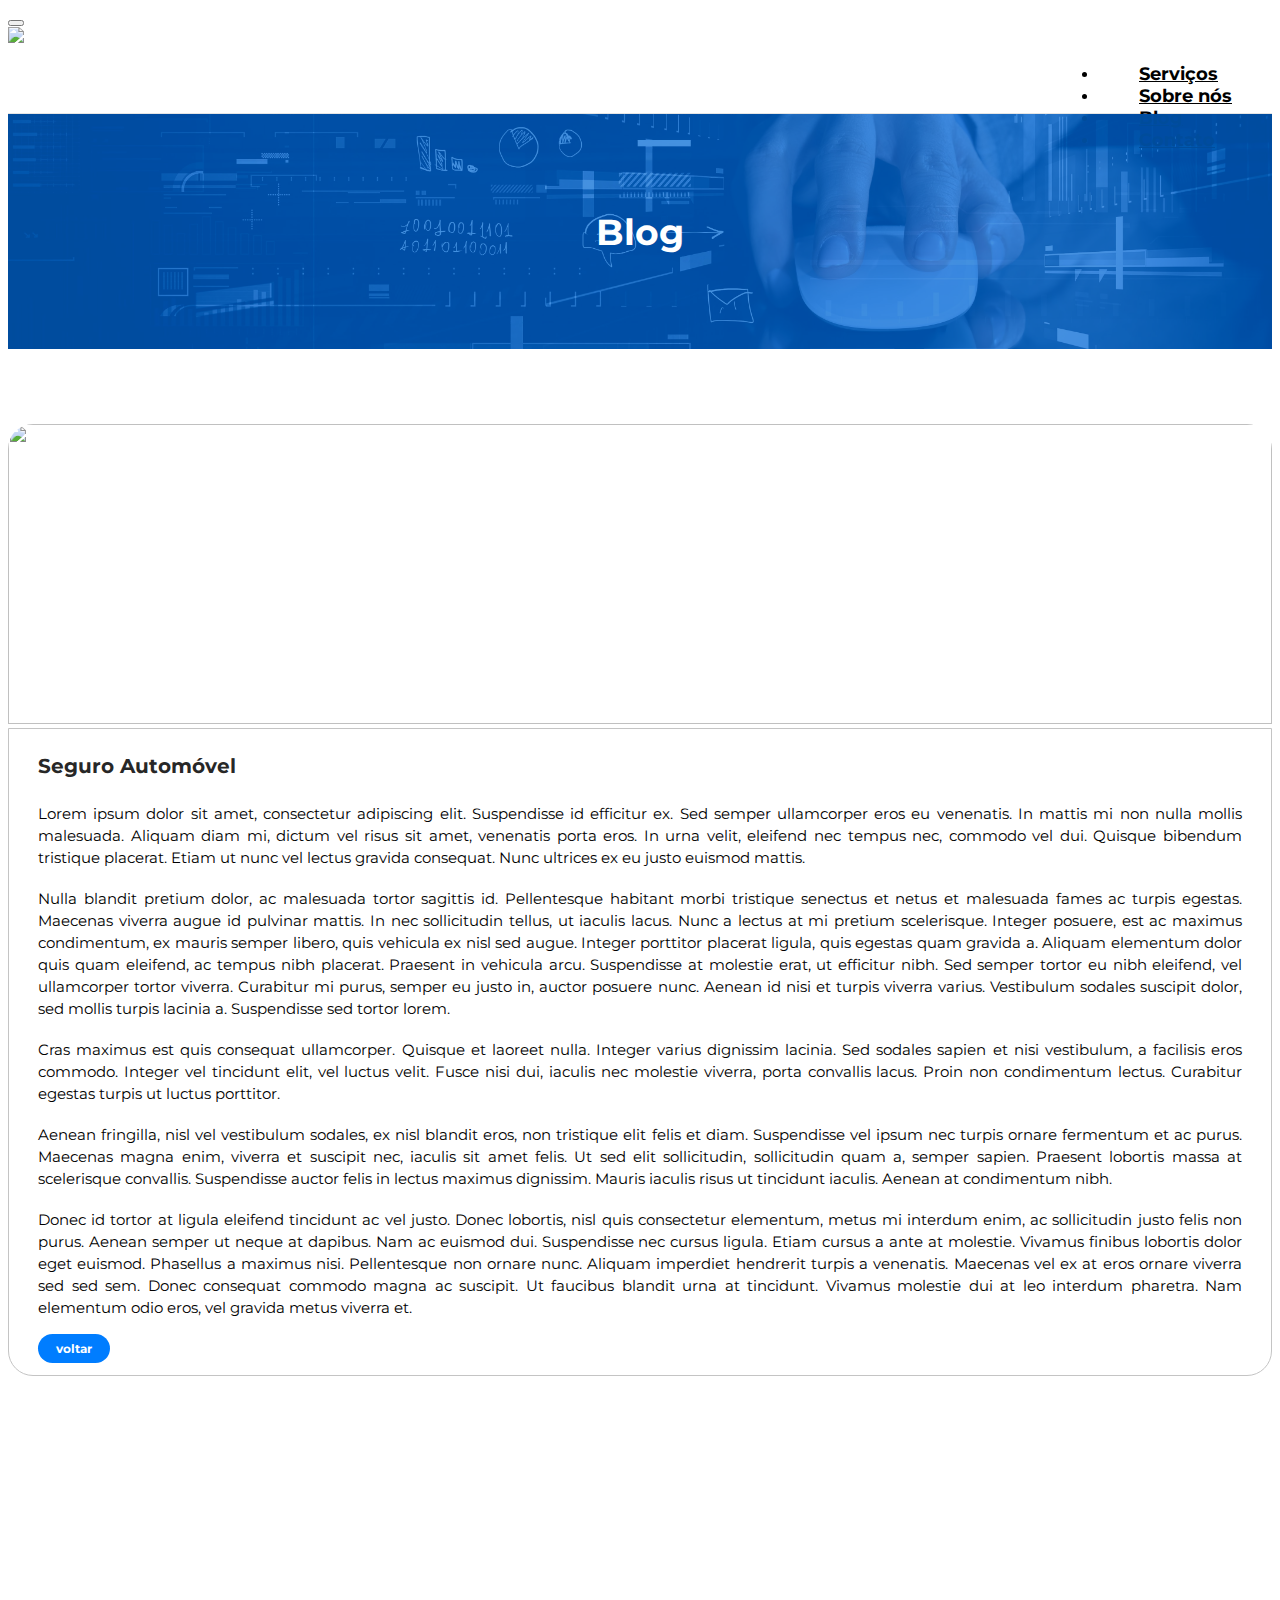
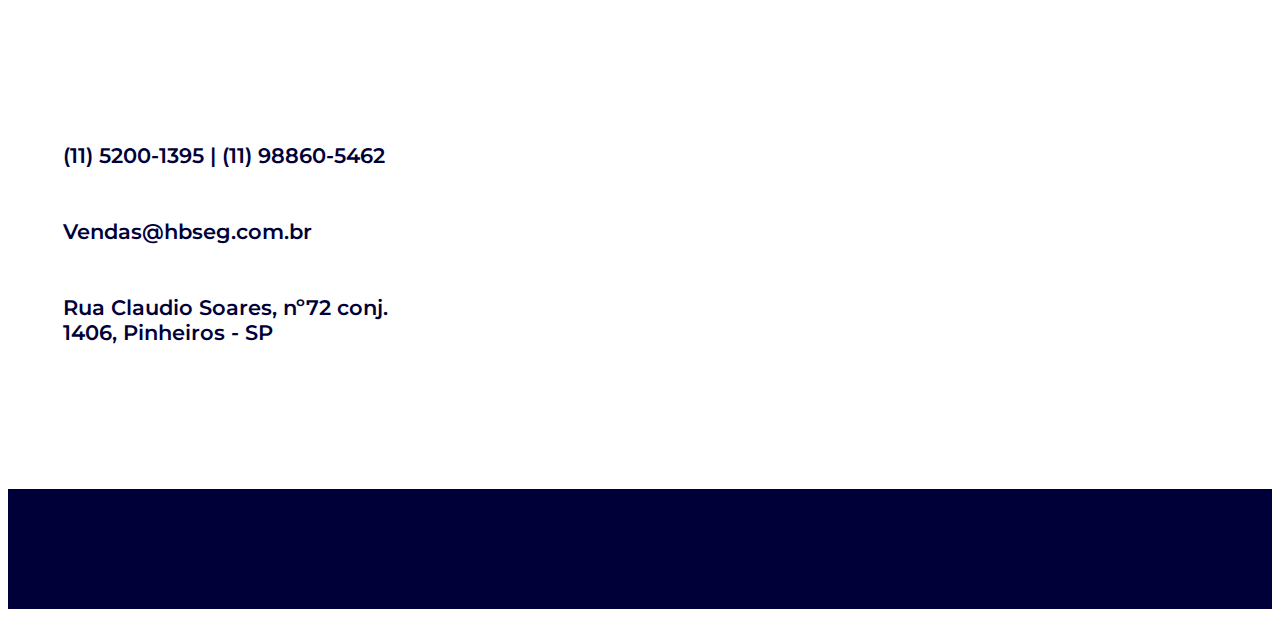
==== blog-interno.html @ 5026f5b4 "feat: paginas novas" ====
<!DOCTYPE html>
<html lang="pt-br">

<head>
    <meta charset="utf-8">
    <meta http-equiv="X-UA-Compatible" content="IE=edge">
    <meta name="viewport" content="width=device-width, initial-scale=1">
    <title>HBSeg</title>
    <link href="content/css/bootstrap.min.css" rel="stylesheet">
    <link href="content/css/style.css" rel="stylesheet">
    <link href="content/css/mobile.css" rel="stylesheet">

    <!--SLICK-->
    <link rel="stylesheet" type="text/css" href="content/slick/slick.css">
    <link rel="stylesheet" type="text/css" href="content/slick/slick-theme.css">
    <link rel="stylesheet" type="text/css" href="content/slick/slick-animation.css">
    <!--//SLICK-->

    <link href="content/dist/css/lightgallery.css" rel="stylesheet">
    <script src="https://ajax.googleapis.com/ajax/libs/jquery/1.11.2/jquery.min.js"></script>

</head>

<body>

    <header>

        <nav class="navbar navbar-default" role="navigation">
            <div class="container">
                <div class="navbar-header">
                    <button type="button" class="navbar-toggle" data-toggle="collapse" data-target=".navbar-collapse">
                    <span class="icon-bar"></span>
                    <span class="icon-bar"></span>
                    <span class="icon-bar"></span>
                </button>
                </div>
                <a class="navbar-brand" href="#">
                    <img src="content/img/logo.png" class="logo">
                </a>
                <div class="navbar-collapse collapse">
                    <ul class="nav navbar-nav">
                        <li><a href="#icon-arrow-bottom-ancora">Serviços</a></li>
                        <li><a href="#hamburguer">Sobre nós</a></li>
                        <li><a href="#bebidas">Blog</a></li>
                        <li><a href="#fotos">Contato</a></li>
                    </ul>
                </div>
            </div>
        </nav>



    </header>

    <section class="bg-blog interna">

        <div class="banner-blog">
            <h2>Blog</h2>
        </div>

        <div class="container">
           

            <div class="row">
                <div class="col-md-12">
                    <div class="row">
                        <div class="col-md-12 box-blog-img">
                            <img src="content/img/servico-01.jpg">
                        </div>
                        <div class="col-md-12 ">
                            <div class="box-blog-texto">
                                <h3>Seguro Automóvel</h3>
                                <p>Lorem ipsum dolor sit amet, consectetur adipiscing elit. Suspendisse id efficitur ex. Sed semper ullamcorper eros eu venenatis. In mattis mi non nulla mollis malesuada. Aliquam diam mi, dictum vel risus sit amet, venenatis porta eros. In urna velit, eleifend nec tempus nec, commodo vel dui. Quisque bibendum tristique placerat. Etiam ut nunc vel lectus gravida consequat. Nunc ultrices ex eu justo euismod mattis.</p>
                                <p>Nulla blandit pretium dolor, ac malesuada tortor sagittis id. Pellentesque habitant morbi tristique senectus et netus et malesuada fames ac turpis egestas. Maecenas viverra augue id pulvinar mattis. In nec sollicitudin tellus, ut iaculis lacus. Nunc a lectus at mi pretium scelerisque. Integer posuere, est ac maximus condimentum, ex mauris semper libero, quis vehicula ex nisl sed augue. Integer porttitor placerat ligula, quis egestas quam gravida a. Aliquam elementum dolor quis quam eleifend, ac tempus nibh placerat. Praesent in vehicula arcu. Suspendisse at molestie erat, ut efficitur nibh. Sed semper tortor eu nibh eleifend, vel ullamcorper tortor viverra. Curabitur mi purus, semper eu justo in, auctor posuere nunc. Aenean id nisi et turpis viverra varius. Vestibulum sodales suscipit dolor, sed mollis turpis lacinia a. Suspendisse sed tortor lorem.</p> 
                                <p>Cras maximus est quis consequat ullamcorper. Quisque et laoreet nulla. Integer varius dignissim lacinia. Sed sodales sapien et nisi vestibulum, a facilisis eros commodo. Integer vel tincidunt elit, vel luctus velit. Fusce nisi dui, iaculis nec molestie viverra, porta convallis lacus. Proin non condimentum lectus. Curabitur egestas turpis ut luctus porttitor.</p>
                                <p>Aenean fringilla, nisl vel vestibulum sodales, ex nisl blandit eros, non tristique elit felis et diam. Suspendisse vel ipsum nec turpis ornare fermentum et ac purus. Maecenas magna enim, viverra et suscipit nec, iaculis sit amet felis. Ut sed elit sollicitudin, sollicitudin quam a, semper sapien. Praesent lobortis massa at scelerisque convallis. Suspendisse auctor felis in lectus maximus dignissim. Mauris iaculis risus ut tincidunt iaculis. Aenean at condimentum nibh.</p>
                                <p>Donec id tortor at ligula eleifend tincidunt ac vel justo. Donec lobortis, nisl quis consectetur elementum, metus mi interdum enim, ac sollicitudin justo felis non purus. Aenean semper ut neque at dapibus. Nam ac euismod dui. Suspendisse nec cursus ligula. Etiam cursus a ante at molestie. Vivamus finibus lobortis dolor eget euismod. Phasellus a maximus nisi. Pellentesque non ornare nunc. Aliquam imperdiet hendrerit turpis a venenatis. Maecenas vel ex at eros ornare viverra sed sed sem. Donec consequat commodo magna ac suscipit. Ut faucibus blandit urna at tincidunt. Vivamus molestie dui at leo interdum pharetra. Nam elementum odio eros, vel gravida metus viverra et.</p>
                                <a href="">voltar</a>
                            </div>
                        </div>
                    </div>
                </div>
               
            </div>

          

            



        </div>

 
    </section>

 

    <footer>
        <ul class="container">
            <li>
                <i class="icon-telefone"></i> (11) 5200-1395 | (11) 98860-5462
            </li>
            <li>
                <i class="icon-email"></i> Vendas@hbseg.com.br
            </li>
            <li>
                <i class="icon-localizacao"></i> Rua Claudio Soares, nº72 conj.<br>1406, Pinheiros - SP
            </li>
        </ul>
    </footer>




    <script src="https://ajax.googleapis.com/ajax/libs/jquery/1.12.4/jquery.min.js"></script>
    <script src="content/js/bootstrap.min.js"></script>

    <!--Slick script-->
    <script src="https://code.jquery.com/jquery-2.2.0.min.js" type="text/javascript"></script>
    <script src="content/slick/slick.js" type="text/javascript" charset="utf-8"></script>
    <script type="text/javascript" src="content/slick/slick-animation.js"></script>
    <!--/Slick script-->

    <script type="text/javascript">
        $(document).ready(function() {
            $('#lightgallery').lightGallery();
        });
    </script>

    <script src="https://cdn.jsdelivr.net/picturefill/2.3.1/picturefill.min.js"></script>
    <script src="content/dist/js/lightgallery-all.min.js"></script>
    <script src="content/dist/lib/jquery.mousewheel.min.js"></script>

    <script src="content/js/padrao.js" type="text/javascript" charset="utf-8"></script>

</body>

</html>
---- content/css/style.css ----
@import url('https://fonts.googleapis.com/css2?family=Montserrat:ital,wght@0,100;0,200;0,300;0,400;0,500;0,600;0,700;0,800;0,900;1,100;1,200;1,300;1,400;1,500;1,600;1,700;1,800;1,900&display=swap');
body {
    font-family: 'Montserrat', sans-serif;
}

.sem-espaco {
    padding: 0;
    margin: 0
}

.navbar {
    margin-bottom: 0;
}

.navbar-default {
    border: none;
    left: 0;
    right: 0;
    background: transparent;
    z-index: 3;
    border-bottom: 1px solid #E5E5E5;
    height: 105px;
}

.navbar-default .navbar-nav>li>a {
    color: black;
    font-size: 18px;
    font-weight: 700;
    padding: 42px 40px;
}

.navbar-nav {
    padding: 0;
    float: right;
}

.navbar-default .navbar-nav>li>a:focus,
.navbar-default .navbar-nav>li>a:hover {
    color: #007DFF;
}

.navbar-brand {
    padding: 0;
}

.navbar-toggle {
    z-index: 3;
}


/***/

.bg-banner-principal {}

.bg-banner-principal img {
    width: 100%;
    margin: 0 auto;
    display: block;
    padding: 30px 0 40px 0px;
}

.banner-principal-texto {
    height: 464px;
    display: flex;
    align-items: center;
}

.bg-banner-principal h1 {
    font-family: 'Montserrat';
    font-style: normal;
    font-weight: 700;
    font-size: 38.8018px;
    line-height: 131.9%;
    text-align: left;
    text-transform: uppercase;
    color: #000000;
}

.bg-banner-principal h1 span {
    color: #007DFF;
    font-size: 24px;
}


/***/

.bg-tipo-servicos {
    background-color: #007DFF;
    padding: 34px 0 10px 0;
    margin-bottom: 50px;
}

.bg-tipo-servicos h2 {
    font-family: 'Montserrat';
    font-style: normal;
    font-weight: 700;
    font-size: 20px;
    line-height: 24px;
    color: #FFFFFF;
    text-align: center;
    margin: 0 0 35px 0;
}

.box-tipo-servicos {
    width: 100%;
    display: block;
    background: #FFFFFF;
    border-radius: 5px;
    font-family: 'Montserrat';
    font-style: normal;
    font-weight: 600;
    font-size: 15.2px;
    line-height: 19px;
    text-align: center;
    color: #000000;
    text-decoration: none !important;
    padding: 4px 0;
    margin-bottom: 30px;
    transition: 0.2s;
}

.box-tipo-servicos:hover {
    background: #3598ff;
    color: #FFFFFF;
}


/***/

.bg-servicos {
    padding: 0 0 80px 0;
}

.bg-servicos h2 {
    font-family: 'Montserrat';
    font-style: normal;
    font-weight: 700;
    font-size: 36px;
    line-height: 44px;
    text-align: center;
    color: #272727;
    text-align: center;
}

.bg-servicos p {
    font-family: 'Montserrat';
    font-style: normal;
    font-weight: 400;
    font-size: 16px;
    line-height: 20px;
    text-align: center;
    color: #000000;
    margin-bottom: 50px;
}

.box-servicos-img {
    margin: 0 0 40px 0;
    padding: 0;
}

.box-servicos-texto {
    border: 1px solid #C4C4C4;
    border-radius: 0px 24.2616px 24.2616px 0px;
    margin: 0 0 40px 0;
    padding: 30px 50px;
    height: 329px;
}

.box-servicos-texto h3 {
    font-family: 'Montserrat';
    font-style: normal;
    font-weight: 700;
    font-size: 36px;
    line-height: 44px;
    color: #272727;
    margin: 0 0 15px 0;
}

.box-servicos-texto p {
    font-family: 'Montserrat';
    font-style: normal;
    font-weight: 400;
    font-size: 18px;
    line-height: 22px;
    color: #000000;
    text-align: left;
}

.box-servicos-texto a {
    font-family: 'Montserrat';
    font-style: normal;
    font-weight: 700;
    font-size: 18px;
    line-height: 22px;
    color: #FFFFFF;
    background: #007DFF;
    border-radius: 26px;
    padding: 7px 20px;
    text-decoration: none;
    margin: 0 auto;
    display: block;
    width: 122px;
}

.box-servicos-img img {
    border-radius: 24.2616px 0px 0px 24.2616px;
    width: 100%;
    height: 329px;
    object-fit: cover;
}


/***/

.box-servicos-texto.invert {
    border-radius: 24.2616px 0px 0px 24.2616px;
}

.box-servicos-img.invert img {
    border-radius: 0px 24.2616px 24.2616px 0px;
}

.bg-servicos a.btn-servicos {
    background: #003FFF;
    border-radius: 36px;
    font-family: 'Montserrat';
    font-style: normal;
    font-weight: 700;
    font-size: 20px;
    line-height: 24px;
    padding: 13px 20px;
    text-decoration: none !important;
    color: #FFFFFF;
    margin: 0 auto;
    display: block;
    width: 395px;
}


/***/

.bg-sobre-nos {
    background-color: #EEEEEE;
    padding: 0px 0;
}

.bg-sobre-nos h2 {
    font-family: 'Montserrat';
    font-style: normal;
    font-weight: 700;
    font-size: 36px;
    line-height: 44px;
    color: #272727;
    padding-top: 83px;
}

.bg-sobre-nos p {
    font-family: 'Montserrat';
    font-style: normal;
    font-weight: 400;
    font-size: 18px;
    line-height: 24px;
    color: #000000;
}

.bg-sobre-nos p b {
    color: #007DFF;
}

.bg-sobre-nos img {
    float: right;
}


/***/

.bg-depoimentos {
    padding: 50px 0 160px 0;
}

.bg-depoimentos h2 {
    font-family: 'Montserrat';
    font-style: normal;
    font-weight: 700;
    font-size: 36px;
    line-height: 44px;
    text-align: center;
    color: #272727;
    margin-bottom: 70px;
}

.bg-depoimentos h2 b {
    color: #007DFF;
}

.box-texto-depoimentos {
    background: #FFFFFF;
    box-shadow: 0px 4px 5px rgba(0, 0, 0, 0.3);
    border-radius: 10px;
    height: 286px;
    padding: 20px 40px;
    margin: 10px;
}

.box-texto-depoimentos i {
    background: url("../img/icon-depoimentos.png");
    width: 32px;
    height: 26px;
    display: block;
    margin-bottom: 20px;
}

.box-texto-depoimentos p {
    font-family: 'Montserrat';
    font-style: normal;
    font-weight: 400;
    font-size: 18px;
    line-height: 22px;
    color: #000000;
}

.box-texto-depoimentos .avaliacoes {
    position: absolute;
    bottom: 40px;
    left: 60px;
}

.box-texto-depoimentos small {
    font-family: 'Montserrat';
    font-style: italic;
    font-weight: 400;
    font-size: 18px;
    line-height: 22px;
    text-align: center;
    color: #C4C4C4;
    position: absolute;
    bottom: 40px;
    right: 60px;
}


/***/

footer {
    background: url(../img/bg-footer.png) no-repeat center / cover;
    width: 100%;
    height: 577px;
    display: block;
    border-bottom: 120px solid #000039;
}

footer ul {
    padding: 218px 0 0 0;
}

footer ul li {
    list-style: none;
    font-family: 'Montserrat';
    font-style: normal;
    font-weight: 600;
    font-size: 20.8359px;
    line-height: 25px;
    color: #000039;
    height: 50px;
    padding: 13px 0;
}

footer ul li i {
    width: 35px;
    height: 40px;
    margin-right: 20px;
    background-repeat: no-repeat;
    background-position: center;
    float: left;
    margin-top: -6px;
}

footer ul li i.icon-telefone {
    background-image: url("../img/icon-telefone.png");
}

footer ul li i.icon-email {
    background-image: url("../img/icon-email.png");
}

footer ul li i.icon-localizacao {
    background-image: url("../img/icon-localizacao.png");
    margin-top: 4px;
}


/******/

.bg-contato {
    padding: 65px 0 100px 0;
    background: #EEEEEE;
}


.contato-form {
    background: #FFFFFF;
    box-shadow: 0px 0 25px 0px rgba(0, 0, 0, 0.11);
    -webkit-box-shadow: 0px 0 25px 0px rgba(0, 0, 0, 0.11);
    -moz-box-shadow: 0px 0 25px 0px rgba(0, 0, 0, 0.11);
    border-radius: 5px;
    padding: 45px 70px;
}

.contato-form p {
    font-size: 15.2px;
    color: #818181;
    margin-bottom: 25px;
    font-weight: 400;
}

.contato-form .input-group {
    width: 100%;
}


/***/

#form-container .input-group .form-control {
    background: #fbfbfb;
    font-size: 13.5px;
    border: 1px solid #e8e8e8;
    border-radius: 3px;
    padding: 7px 0 8px 17px;
    margin-bottom: 15px;
    transition: all .2s ease-out;
}

#form-container input {
    height: 39px;
    margin-bottom: 17px;
    padding: 0 35px;
}

.assunto-form textarea {
    height: 155px
}

#form-container .assunto-form textarea:focus,
#form-container input[type=text]:focus {
    background: #e7e7e7;
    box-shadow: 0 0;
    border: 0;
    outline: 0
}

::-webkit-input-placeholder {
    color: #a6a6a6 !important
}

:-moz-placeholder {
    color: #a6a6a6 !important
}

::-moz-placeholder {
    color: #a6a6a6 !important
}

:-ms-input-placeholder {
    color: #a6a6a6 !important
}

#form-container .btn-form-enviar {
    background: #007dff;
    font-size: 15px;
    color: #FFFFFF;
    border-radius: 5px;
    margin-top: 10px;
    border: none;
    padding: 12px 30px;
    -webkit-transition: all 0.2s ease-out;
    -moz-transition: all 0.2s ease-out;
    -o-transition: all 0.2s ease-out;
    transition: all 0.2s ease-out;
    cursor: pointer
}

#form-container .btn-form-enviar:hover {
    opacity: 0.8
}


/**/

.contato-titulo {
    background: #007DFF;
    border-radius: 15px 0 0 15px;
    height: 146px;
    margin-top: 25px;
}

.contato-titulo h2 {
    font-size: 30px;
    color: #FFFFFF;
    padding: 56px 0 0 66px;
}


/**/

.contato-telefone {
    background: #FFF;
    border-radius: 15px 0 0 15px;
    height: 145px;
    margin-top: 19px;
    box-shadow: 0px 0 25px 0px rgba(0, 0, 0, 0.11);
    -webkit-box-shadow: 0px 0 25px 0px rgba(0, 0, 0, 0.11);
    -moz-box-shadow: 0px 0 25px 0px rgba(0, 0, 0, 0.11);
    padding: 15px 0 0 40px;
}

.contato-endereco {
    background: #FFF;
    border-radius: 15px 0 0 15px;
    height: 145px;
    margin-top: 21px;
    box-shadow: 0px 0 25px 0px rgba(0, 0, 0, 0.11);
    -webkit-box-shadow: 0px 0 25px 0px rgba(0, 0, 0, 0.11);
    -moz-box-shadow: 0px 0 25px 0px rgba(0, 0, 0, 0.11);
    padding: 16px 0 0 40px;
}

.contato-telefone h2,
.contato-endereco h2 {
    font-size: 17.5px;
    color: #272727;
    font-weight: 600;
    margin-bottom: 10px;
}

.contato-telefone p,
.contato-endereco p {
    font-size: 14.5px;
    color: #818181;
    margin-bottom: 5px;
    font-weight: 400;
}

.contato-telefone p a,
.contato-endereco p a {
    color: #818181;
    text-decoration: none;
    -webkit-transition: all 0.2s ease-out;
    -moz-transition: all 0.2s ease-out;
    -o-transition: all 0.2s ease-out;
    transition: all 0.2s ease-out;
}

.contato-telefone p a:hover,
.contato-endereco p a:hover {
    opacity: 0.5
}


/**/
.banner-blog{
    background-color: #0068d5ba;
    width: 100%;
    height: 235px;
    margin-bottom: 75px;
    position: relative;
}

.banner-blog:after {
    content: '';
    width: 100%;
    height: 235px;
    background: url("../img/bg-blog.jpg");
    position: absolute;
    top: 0;
    left: 0;
    right: 0;
    background-repeat: no-repeat;
    background-size: cover;
    background-position: left;
    z-index: -1;
}

.bg-blog {
    padding: 0 0 80px 0;
}

.bg-blog h2 {
    font-family: 'Montserrat';
    font-style: normal;
    font-weight: 700;
    font-size: 36px;
    line-height: 44px;
    text-align: center;
    color: white;
    text-align: center;
    padding: 96px  0;
    margin: 0;
}

.bg-blog p {
    font-family: 'Montserrat';
    font-style: normal;
    font-weight: 400;
    font-size: 16px;
    line-height: 20px;
    text-align: center;
    color: #000000;
    margin-bottom: 50px;
}

.box-blog-img {
    margin: 0;
}

.box-blog-texto {
    border: 1px solid #C4C4C4;
    border-radius: 0 0 25px 25px;
    margin: 0 0 40px 0;
    padding: 15px 29px;
    height: 239px;
}

.box-blog-texto h3 {
    font-family: 'Montserrat';
    font-style: normal;
    font-weight: 700;
    font-size: 20px;
    line-height: 44px;
    color: #272727;
    margin: 0 0 15px 0;
}

.box-blog-texto p {
    font-family: 'Montserrat';
    font-style: normal;
    font-weight: 400;
    font-size: 15px;
    line-height: 22px;
    color: #000000;
    text-align: left;
    margin-bottom: 19px;
}

 

.box-blog-img img {
    border-radius: 25px 25px 0 0;
    width: 100%;
    height: 205px;
    object-fit: cover;
}


.box-blog-texto a {
    font-family: 'Montserrat';
    font-style: normal;
    font-weight: 700;
    font-size: 12px;
    line-height: 22px;
    color: #FFFFFF;
    background: #007DFF;
    border-radius: 26px;
    padding: 7px 18px;
    text-decoration: none;
    /* margin: 0 auto; */
    /* display: block; */
    width: 122px;
}

.bg-blog.interna .box-blog-texto {
    height: auto;
}

.bg-blog.interna .box-blog-img img {
    height: 300px;
}
.bg-blog.interna .box-blog-texto p {
    text-align: justify;
}
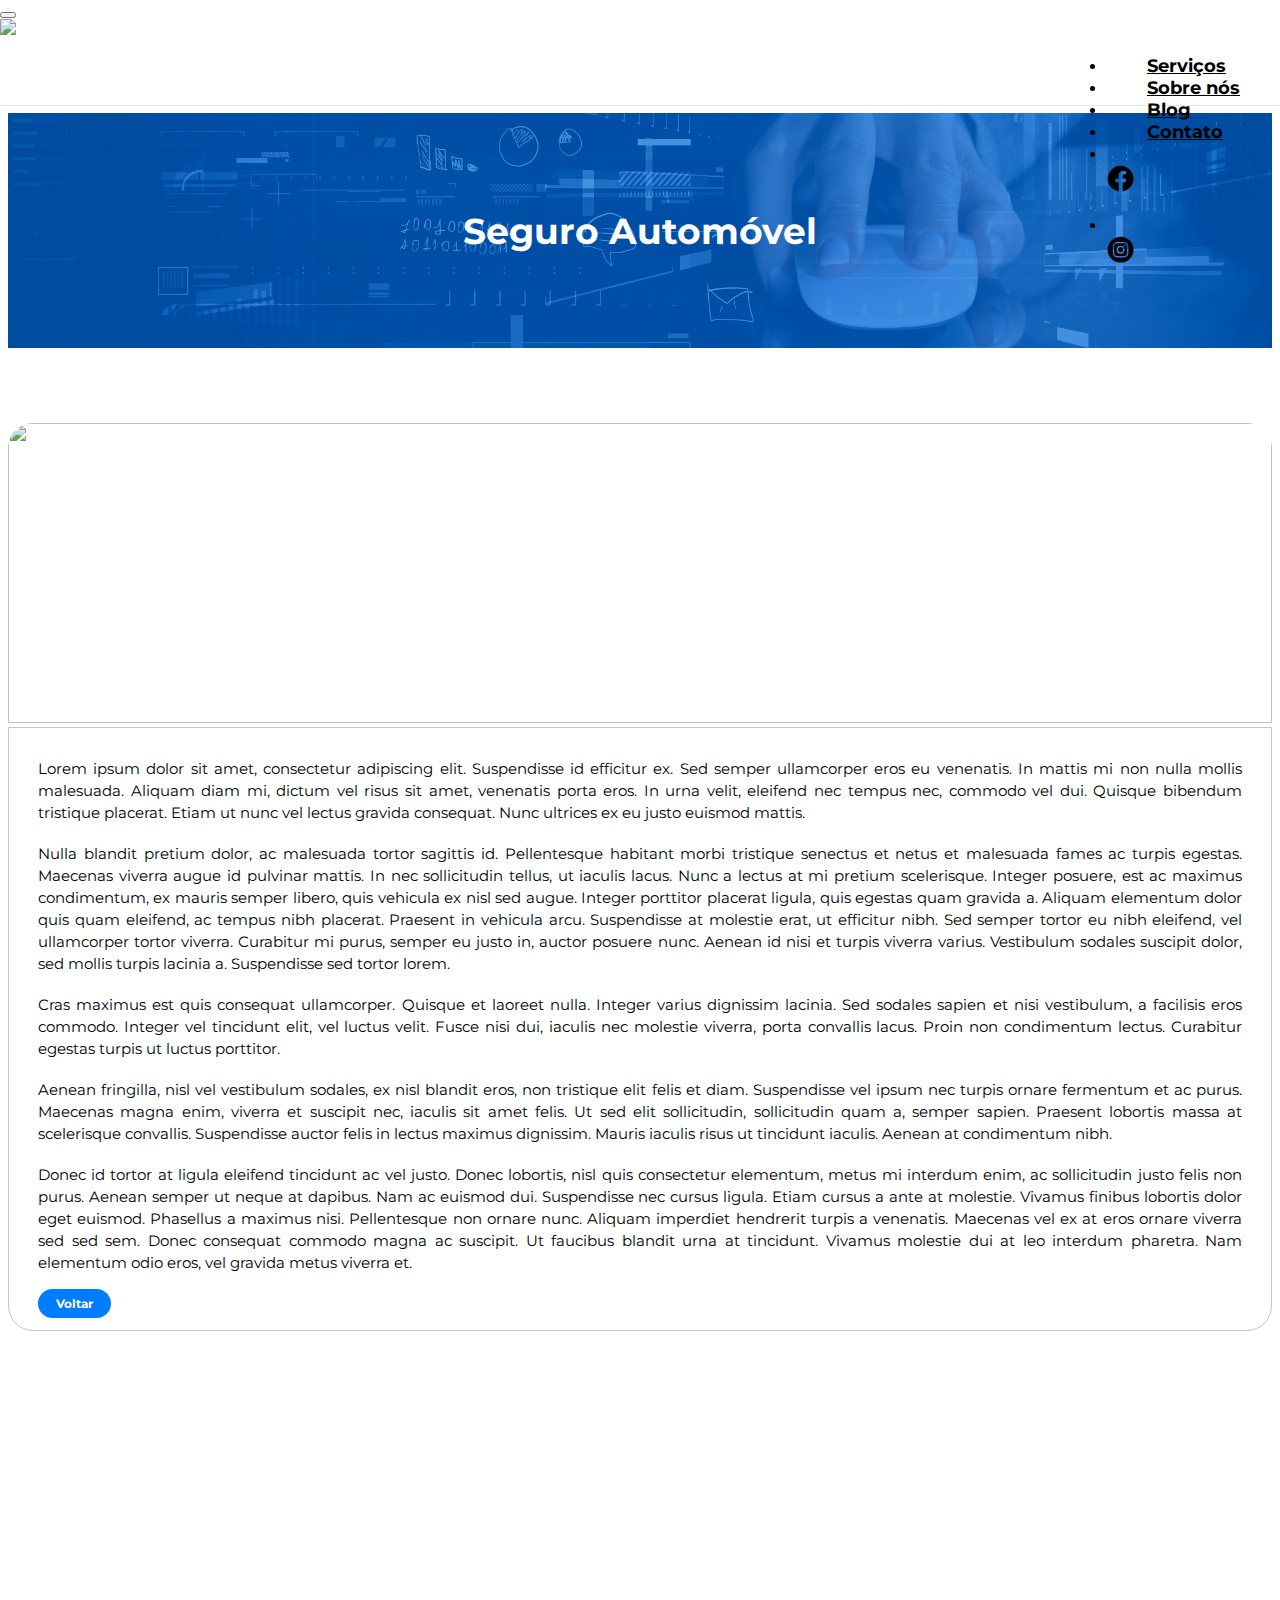
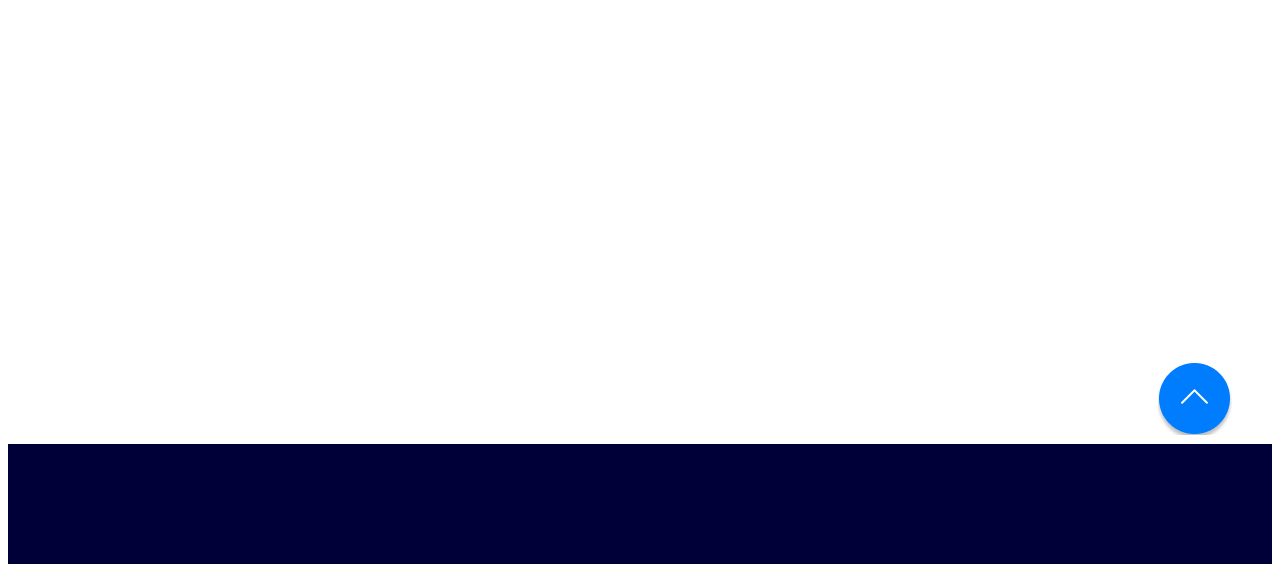
==== commit 64bb3415: "feat: final site" ====
--- a/blog-interno.html
+++ b/blog-interno.html
@@ -19,13 +19,16 @@
     <link href="content/dist/css/lightgallery.css" rel="stylesheet">
     <script src="https://ajax.googleapis.com/ajax/libs/jquery/1.11.2/jquery.min.js"></script>
 
+    <!-- Animações -->
+    <link rel="stylesheet" href="content/dist/aos.css" />
+    <!-- /Animações -->
 </head>
 
 <body>
 
-    <header>
+    <header id="topo">
 
-        <nav class="navbar navbar-default" role="navigation">
+        <nav class="navbar navbar-default large" role="navigation" data-aos="fade-up">
             <div class="container">
                 <div class="navbar-header">
                     <button type="button" class="navbar-toggle" data-toggle="collapse" data-target=".navbar-collapse">
@@ -34,70 +37,97 @@
                     <span class="icon-bar"></span>
                 </button>
                 </div>
-                <a class="navbar-brand" href="#">
+                <a class="navbar-brand" href="index.html">
                     <img src="content/img/logo.png" class="logo">
                 </a>
                 <div class="navbar-collapse collapse">
                     <ul class="nav navbar-nav">
-                        <li><a href="#icon-arrow-bottom-ancora">Serviços</a></li>
-                        <li><a href="#hamburguer">Sobre nós</a></li>
-                        <li><a href="#bebidas">Blog</a></li>
-                        <li><a href="#fotos">Contato</a></li>
+                        <li><a href="#secao-servicos">Serviços</a></li>
+                        <li><a href="#secao-sobre">Sobre nós</a></li>
+                        <li><a href="blog.html">Blog</a></li>
+                        <li><a href="contato.html">Contato</a></li>
+                        <li class="rede-social-topo">
+                            <a href="https://www.facebook.com/hbsegcorretora" target="_blank">
+                                <i class="icon-facebook-topo"></i>
+                            </a>
+                        </li>
+                        <li class="rede-social-topo">
+                            <a href="https://www.instagram.com/hbsegcorretora" target="_blank">
+                                <i class="icon-instagram-topo"></i>
+                            </a>
+                        </li>
                     </ul>
                 </div>
             </div>
         </nav>
-
-
 
     </header>
 
     <section class="bg-blog interna">
 
         <div class="banner-blog">
-            <h2>Blog</h2>
+            <h2 data-aos="zoom-in">Seguro Automóvel</h2>
         </div>
 
         <div class="container">
-           
+
 
             <div class="row">
                 <div class="col-md-12">
                     <div class="row">
                         <div class="col-md-12 box-blog-img">
-                            <img src="content/img/servico-01.jpg">
+                            <img src="content/img/servico-01.jpg" data-aos="zoom-in">
                         </div>
                         <div class="col-md-12 ">
-                            <div class="box-blog-texto">
-                                <h3>Seguro Automóvel</h3>
-                                <p>Lorem ipsum dolor sit amet, consectetur adipiscing elit. Suspendisse id efficitur ex. Sed semper ullamcorper eros eu venenatis. In mattis mi non nulla mollis malesuada. Aliquam diam mi, dictum vel risus sit amet, venenatis porta eros. In urna velit, eleifend nec tempus nec, commodo vel dui. Quisque bibendum tristique placerat. Etiam ut nunc vel lectus gravida consequat. Nunc ultrices ex eu justo euismod mattis.</p>
-                                <p>Nulla blandit pretium dolor, ac malesuada tortor sagittis id. Pellentesque habitant morbi tristique senectus et netus et malesuada fames ac turpis egestas. Maecenas viverra augue id pulvinar mattis. In nec sollicitudin tellus, ut iaculis lacus. Nunc a lectus at mi pretium scelerisque. Integer posuere, est ac maximus condimentum, ex mauris semper libero, quis vehicula ex nisl sed augue. Integer porttitor placerat ligula, quis egestas quam gravida a. Aliquam elementum dolor quis quam eleifend, ac tempus nibh placerat. Praesent in vehicula arcu. Suspendisse at molestie erat, ut efficitur nibh. Sed semper tortor eu nibh eleifend, vel ullamcorper tortor viverra. Curabitur mi purus, semper eu justo in, auctor posuere nunc. Aenean id nisi et turpis viverra varius. Vestibulum sodales suscipit dolor, sed mollis turpis lacinia a. Suspendisse sed tortor lorem.</p> 
-                                <p>Cras maximus est quis consequat ullamcorper. Quisque et laoreet nulla. Integer varius dignissim lacinia. Sed sodales sapien et nisi vestibulum, a facilisis eros commodo. Integer vel tincidunt elit, vel luctus velit. Fusce nisi dui, iaculis nec molestie viverra, porta convallis lacus. Proin non condimentum lectus. Curabitur egestas turpis ut luctus porttitor.</p>
-                                <p>Aenean fringilla, nisl vel vestibulum sodales, ex nisl blandit eros, non tristique elit felis et diam. Suspendisse vel ipsum nec turpis ornare fermentum et ac purus. Maecenas magna enim, viverra et suscipit nec, iaculis sit amet felis. Ut sed elit sollicitudin, sollicitudin quam a, semper sapien. Praesent lobortis massa at scelerisque convallis. Suspendisse auctor felis in lectus maximus dignissim. Mauris iaculis risus ut tincidunt iaculis. Aenean at condimentum nibh.</p>
-                                <p>Donec id tortor at ligula eleifend tincidunt ac vel justo. Donec lobortis, nisl quis consectetur elementum, metus mi interdum enim, ac sollicitudin justo felis non purus. Aenean semper ut neque at dapibus. Nam ac euismod dui. Suspendisse nec cursus ligula. Etiam cursus a ante at molestie. Vivamus finibus lobortis dolor eget euismod. Phasellus a maximus nisi. Pellentesque non ornare nunc. Aliquam imperdiet hendrerit turpis a venenatis. Maecenas vel ex at eros ornare viverra sed sed sem. Donec consequat commodo magna ac suscipit. Ut faucibus blandit urna at tincidunt. Vivamus molestie dui at leo interdum pharetra. Nam elementum odio eros, vel gravida metus viverra et.</p>
-                                <a href="">voltar</a>
+                            <div class="box-blog-texto" data-aos="zoom-in">
+                                <p>Lorem ipsum dolor sit amet, consectetur adipiscing elit. Suspendisse id efficitur ex. Sed semper ullamcorper eros eu venenatis. In mattis mi non nulla mollis malesuada. Aliquam diam mi, dictum vel risus sit amet, venenatis
+                                    porta eros. In urna velit, eleifend nec tempus nec, commodo vel dui. Quisque bibendum tristique placerat. Etiam ut nunc vel lectus gravida consequat. Nunc ultrices ex eu justo euismod mattis.</p>
+                                <p>Nulla blandit pretium dolor, ac malesuada tortor sagittis id. Pellentesque habitant morbi tristique senectus et netus et malesuada fames ac turpis egestas. Maecenas viverra augue id pulvinar mattis. In nec sollicitudin
+                                    tellus, ut iaculis lacus. Nunc a lectus at mi pretium scelerisque. Integer posuere, est ac maximus condimentum, ex mauris semper libero, quis vehicula ex nisl sed augue. Integer porttitor placerat ligula, quis egestas
+                                    quam gravida a. Aliquam elementum dolor quis quam eleifend, ac tempus nibh placerat. Praesent in vehicula arcu. Suspendisse at molestie erat, ut efficitur nibh. Sed semper tortor eu nibh eleifend, vel ullamcorper tortor
+                                    viverra. Curabitur mi purus, semper eu justo in, auctor posuere nunc. Aenean id nisi et turpis viverra varius. Vestibulum sodales suscipit dolor, sed mollis turpis lacinia a. Suspendisse sed tortor lorem.</p>
+                                <p>Cras maximus est quis consequat ullamcorper. Quisque et laoreet nulla. Integer varius dignissim lacinia. Sed sodales sapien et nisi vestibulum, a facilisis eros commodo. Integer vel tincidunt elit, vel luctus velit. Fusce
+                                    nisi dui, iaculis nec molestie viverra, porta convallis lacus. Proin non condimentum lectus. Curabitur egestas turpis ut luctus porttitor.</p>
+                                <p>Aenean fringilla, nisl vel vestibulum sodales, ex nisl blandit eros, non tristique elit felis et diam. Suspendisse vel ipsum nec turpis ornare fermentum et ac purus. Maecenas magna enim, viverra et suscipit nec, iaculis
+                                    sit amet felis. Ut sed elit sollicitudin, sollicitudin quam a, semper sapien. Praesent lobortis massa at scelerisque convallis. Suspendisse auctor felis in lectus maximus dignissim. Mauris iaculis risus ut tincidunt
+                                    iaculis. Aenean at condimentum nibh.</p>
+                                <p>Donec id tortor at ligula eleifend tincidunt ac vel justo. Donec lobortis, nisl quis consectetur elementum, metus mi interdum enim, ac sollicitudin justo felis non purus. Aenean semper ut neque at dapibus. Nam ac euismod
+                                    dui. Suspendisse nec cursus ligula. Etiam cursus a ante at molestie. Vivamus finibus lobortis dolor eget euismod. Phasellus a maximus nisi. Pellentesque non ornare nunc. Aliquam imperdiet hendrerit turpis a venenatis.
+                                    Maecenas vel ex at eros ornare viverra sed sed sem. Donec consequat commodo magna ac suscipit. Ut faucibus blandit urna at tincidunt. Vivamus molestie dui at leo interdum pharetra. Nam elementum odio eros, vel gravida
+                                    metus viverra et.</p>
+                                <a href="blog.html">Voltar</a>
                             </div>
                         </div>
                     </div>
                 </div>
-               
+
             </div>
 
-          
 
-            
+
+
 
 
 
         </div>
 
- 
+
     </section>
 
- 
+
 
     <footer>
-        <ul class="container">
+        <ul class="container" data-aos="zoom-in">
+            <li class="rede-social-rodape">
+                <a href="https://www.facebook.com/hbsegcorretora" target="_blank">
+                    <i class="icon-facebook-rodape"></i>
+                </a>
+            </li>
+            <li class="rede-social-rodape">
+                <a href="https://www.instagram.com/hbsegcorretora" target="_blank">
+                    <i class="icon-instagram-rodape"></i>
+                </a>
+            </li>
             <li>
                 <i class="icon-telefone"></i> (11) 5200-1395 | (11) 98860-5462
             </li>
@@ -107,11 +137,10 @@
             <li>
                 <i class="icon-localizacao"></i> Rua Claudio Soares, nº72 conj.<br>1406, Pinheiros - SP
             </li>
+
         </ul>
+        <a href="#topo" class="seta-top"><img src="content/img/seta-top.png"></a>
     </footer>
-
-
-
 
     <script src="https://ajax.googleapis.com/ajax/libs/jquery/1.12.4/jquery.min.js"></script>
     <script src="content/js/bootstrap.min.js"></script>
@@ -122,17 +151,24 @@
     <script type="text/javascript" src="content/slick/slick-animation.js"></script>
     <!--/Slick script-->
 
-    <script type="text/javascript">
-        $(document).ready(function() {
-            $('#lightgallery').lightGallery();
-        });
-    </script>
-
     <script src="https://cdn.jsdelivr.net/picturefill/2.3.1/picturefill.min.js"></script>
     <script src="content/dist/js/lightgallery-all.min.js"></script>
     <script src="content/dist/lib/jquery.mousewheel.min.js"></script>
 
+    <!-- Animações -->
+    <script src="content/dist/aos.js"></script>
+
+    <script>
+        AOS.init({
+            disable: function() {
+                var maxWidth = 767;
+                return window.innerWidth < maxWidth;
+            }
+        });
+    </script>
+    <!-- /Animações -->
     <script src="content/js/padrao.js" type="text/javascript" charset="utf-8"></script>
+
 
 </body>
 
--- a/content/css/style.css
+++ b/content/css/style.css
@@ -10,13 +10,14 @@
 
 .navbar {
     margin-bottom: 0;
+    transition: 0.2s;
 }
 
 .navbar-default {
     border: none;
     left: 0;
     right: 0;
-    background: transparent;
+    background: white;
     z-index: 3;
     border-bottom: 1px solid #E5E5E5;
     height: 105px;
@@ -26,7 +27,8 @@
     color: black;
     font-size: 18px;
     font-weight: 700;
-    padding: 42px 40px;
+    padding: 42px 0px;
+    margin: 0 40px;
 }
 
 .navbar-nav {
@@ -50,7 +52,9 @@
 
 /***/
 
-.bg-banner-principal {}
+.bg-banner-principal {
+    margin-top: 105px;
+}
 
 .bg-banner-principal img {
     width: 100%;
@@ -120,7 +124,7 @@
 }
 
 .box-tipo-servicos:hover {
-    background: #3598ff;
+    background: #67adf5;
     color: #FFFFFF;
 }
 
@@ -164,6 +168,10 @@
     margin: 0 0 40px 0;
     padding: 30px 50px;
     height: 329px;
+}
+
+.box-servicos-texto a:hover {
+    background: #67adf5;
 }
 
 .box-servicos-texto h3 {
@@ -200,6 +208,7 @@
     margin: 0 auto;
     display: block;
     width: 122px;
+    transition: 0.2s;
 }
 
 .box-servicos-img img {
@@ -234,6 +243,11 @@
     margin: 0 auto;
     display: block;
     width: 395px;
+    transition: 0.2s;
+}
+
+.bg-servicos a.btn-servicos:hover {
+    background: #67adf5;
 }
 
 
@@ -393,9 +407,9 @@
 
 .bg-contato {
     padding: 65px 0 100px 0;
+    margin-top: 105px;
     background: #EEEEEE;
 }
-
 
 .contato-form {
     background: #FFFFFF;
@@ -557,19 +571,23 @@
 
 
 /**/
-.banner-blog{
-    background-color: #0068d5ba;
+
+.banner-blog {
+    background: url("../img/bg-blog.jpg");
     width: 100%;
     height: 235px;
     margin-bottom: 75px;
     position: relative;
+    background-repeat: no-repeat;
+    background-size: cover;
+    background-position: left;
 }
 
 .banner-blog:after {
     content: '';
     width: 100%;
     height: 235px;
-    background: url("../img/bg-blog.jpg");
+    background-color: #0068d5ba;
     position: absolute;
     top: 0;
     left: 0;
@@ -577,11 +595,11 @@
     background-repeat: no-repeat;
     background-size: cover;
     background-position: left;
-    z-index: -1;
+    z-index: 1;
 }
 
 .bg-blog {
-    padding: 0 0 80px 0;
+    padding: 105px 0 80px 0;
 }
 
 .bg-blog h2 {
@@ -593,8 +611,10 @@
     text-align: center;
     color: white;
     text-align: center;
-    padding: 96px  0;
+    padding: 96px 0;
     margin: 0;
+    position: relative;
+    z-index: 2;
 }
 
 .bg-blog p {
@@ -641,15 +661,12 @@
     margin-bottom: 19px;
 }
 
- 
-
 .box-blog-img img {
     border-radius: 25px 25px 0 0;
     width: 100%;
     height: 205px;
     object-fit: cover;
 }
-
 
 .box-blog-texto a {
     font-family: 'Montserrat';
@@ -665,6 +682,11 @@
     /* margin: 0 auto; */
     /* display: block; */
     width: 122px;
+    transition: 0.2s;
+}
+
+.box-blog-texto a:hover {
+    background: #67adf5;
 }
 
 .bg-blog.interna .box-blog-texto {
@@ -674,6 +696,138 @@
 .bg-blog.interna .box-blog-img img {
     height: 300px;
 }
+
 .bg-blog.interna .box-blog-texto p {
     text-align: justify;
+}
+
+.box-texto-depoimentos-img {
+    width: 494px;
+    margin: auto;
+}
+
+.seta-top {
+    position: absolute;
+    right: 48px;
+    margin-top: 32px;
+}
+
+.seta-top:hover {
+    opacity: 0.9;
+}
+
+
+/***/
+
+.navbar.large {
+    position: absolute;
+    top: 0;
+    left: 0;
+    right: 0;
+}
+
+.navbar.small {
+    position: fixed;
+    z-index: 5;
+    left: 0;
+    background: white;
+    top: 0;
+    right: 0;
+    -webkit-box-shadow: 0px 0px 19px rgb(50 50 50 / 8%);
+    -moz-box-shadow: 0px 0px 19px rgb(50 50 50 / 8%);
+    box-shadow: 0px 0px 19px rgb(50 50 50 / 8%);
+    border-radius: 0;
+}
+
+.navbar.small .logo {
+    width: 115px;
+}
+
+.navbar.small .nav li {
+    padding: 0;
+}
+
+.rede-social-topo a {
+    width: 27px;
+    padding: 0px !important;
+    margin: 39px 4px !important;
+}
+
+.rede-social-topo img {
+    width: 100%;
+}
+
+.rede-social-topo a i {
+    width: 27px;
+    height: 27px;
+    display: block;
+    background-repeat: no-repeat;
+    background-size: 100%;
+    background-position: center;
+    transition: 0.2s;
+}
+
+.icon-facebook-topo {
+    background-image: url("../img/icon-facebook.png");
+}
+
+.icon-instagram-topo {
+    background-image: url("../img/icon-instagram.png");
+}
+
+.icon-facebook-topo:hover {
+    background-image: url("../img/icon-facebook-hover.png");
+}
+
+.icon-instagram-topo:hover {
+    background-image: url("../img/icon-instagram-hover.png");
+}
+
+
+/**/
+
+.rede-social-rodape a {
+    width: 27px !important;
+    height: 27px;
+    padding: 0px !important;
+    margin: 0 4px !important;
+    display: block;
+}
+
+.rede-social-rodape img {
+    width: 100%;
+}
+
+.rede-social-rodape a i {
+    width: 27px;
+    height: 27px;
+    display: block;
+    background-repeat: no-repeat;
+    background-size: 100%;
+    background-position: center;
+    transition: 0.2s;
+}
+
+.icon-facebook-rodape {
+    background-image: url("../img/icon-facebook-hover.png");
+}
+
+.icon-instagram-rodape {
+    background-image: url("../img/icon-instagram-hover.png");
+}
+
+.icon-facebook-rodape:hover {
+    background-image: url("../img/icon-facebook.png");
+}
+
+.icon-instagram-rodape:hover {
+    background-image: url("../img/icon-instagram.png");
+}
+
+.rede-social-rodape {
+    float: left;
+    margin: -26px -45px 0 52px;
+    width: 27px;
+    height: 27px;
+    padding: 0;
 }--- a/content/css/mobile.css
+++ b/content/css/mobile.css
@@ -0,0 +1,311 @@
+@media(min-width: 1200px) and (max-width: 1400px) {}
+
+@media(min-width: 1200px) and (max-width: 1600px) {}
+
+@media(min-width: 992px) and (max-width: 1199px) {
+    .banner-principal-texto {
+        height: 400px;
+    }
+    .box-tipo-servicos {
+        font-size: 11.2px;
+    }
+    .bg-servicos h2,
+    .box-servicos-texto h3 {
+        font-size: 30px;
+    }
+    .box-servicos-texto p {
+        font-size: 15px;
+        margin-bottom: 16px;
+    }
+    .box-texto-depoimentos-img {
+        width: 415px;
+    }
+    footer {
+        height: 460px;
+    }
+    footer ul {
+        padding: 130px 0 0 0;
+    }
+    .contato-titulo h2 {
+        font-size: 20px;
+        padding: 64px 0 0 66px;
+    }
+}
+
+@media(min-width: 768px) and (max-width: 991px) {
+    .navbar-default .navbar-nav>li>a {
+        padding: 42px 0;
+        margin: 0 17px;
+    }
+    /**/
+    .banner-principal-texto {
+        height: 285px
+    }
+    .bg-banner-principal h1 {
+        font-size: 23.8018px;
+    }
+    .bg-servicos h2,
+    .box-servicos-texto h3 {
+        font-size: 20px;
+    }
+    .box-servicos-texto p {
+        font-size: 15px;
+        margin-bottom: 16px;
+    }
+    .box-servicos-texto {
+        padding: 15px 20px;
+    }
+    .bg-sobre-nos h2 {
+        font-size: 24px;
+    }
+    .bg-sobre-nos p {
+        font-size: 16px;
+    }
+    .bg-sobre-nos img {
+        float: right;
+        width: 83%;
+        padding: 94px 0;
+    }
+    .box-texto-depoimentos-img {
+        width: 335px;
+        padding: 20px 0px;
+    }
+    footer {
+        height: 360px;
+    }
+    footer ul {
+        padding: 130px 0 0 0;
+    }
+    footer ul li {
+        font-size: 15.8359px;
+        line-height: 19px;
+        height: 34px;
+        padding: 13px 0;
+    }
+    footer {
+        border-bottom: 50px solid #000039;
+    }
+}
+
+@media(min-width: 541px) and (max-width: 767px) {}
+
+@media(min-width: 0px) and (max-width: 540px) {}
+
+@media(min-width: 0px) and (max-width: 767px) {
+    .navbar-default .navbar-nav>li>a {
+        color: white;
+        padding: 42px 22px;
+        text-align: center;
+    }
+    .navbar-header {
+        position: absolute;
+        right: 20px;
+        top: 24px;
+    }
+    .navbar-collapse {
+        padding: 0;
+        float: initial;
+        position: absolute;
+        left: 0;
+        background: #007DFF;
+        width: 100%;
+        right: 0;
+        margin: 0;
+        height: calc(100vh - 105px);
+        top: 105px;
+    }
+    .navbar-nav {
+        float: initial;
+    }
+    .navbar>.container .navbar-brand {
+        margin-left: 0 !important;
+    }
+    .container>.navbar-collapse {
+        margin-right: 0px;
+        margin-left: 0px;
+    }
+    .navbar-default .navbar-toggle {
+        border-color: transparent;
+    }
+    .navbar-default .navbar-toggle .icon-bar {
+        background-color: #007DFF;
+    }
+    /***/
+    .bg-banner-principal img {
+        width: 280px;
+        margin-top: 30px;
+    }
+    .bg-banner-principal>.col-xs-12 {
+        float: right;
+    }
+    .banner-principal-texto {
+        height: auto;
+        padding: 0;
+        margin: 0 auto;
+        display: block;
+    }
+    .bg-banner-principal h1 {
+        font-size: 18.54px;
+        text-align: center;
+        margin: 0;
+        margin-bottom: 65px;
+    }
+    .bg-tipo-servicos h2 {
+        font-size: 17px;
+    }
+    /***/
+    .bg-servicos h2,
+    .box-servicos-texto h3 {
+        font-size: 17px;
+    }
+    .box-servicos-texto p {
+        font-size: 15px;
+        margin-bottom: 16px;
+    }
+    .bg-banner-principal h1 span {
+        font-size: 18px;
+    }
+    .bg-servicos {
+        padding: 0 30px;
+    }
+    .invert-row {
+        display: flex;
+        flex-flow: column-reverse;
+    }
+    /***/
+    .box-servicos-img img,
+    .box-servicos-img.invert img {
+        border-radius: 24.2616px 24.2616px 0 0;
+    }
+    .box-servicos-img {
+        margin: 0;
+    }
+    .box-servicos-texto,
+    .box-servicos-texto.invert {
+        border-radius: 0 0 24.2616px 24.2616px;
+        padding: 24px 21px;
+        height: auto;
+    }
+    .bg-servicos a.btn-servicos {
+        font-size: 18px;
+        line-height: 24px;
+        width: 269px;
+        text-align: center;
+        margin-bottom: 50px;
+    }
+    .bg-sobre-nos h2 {
+        font-size: 24px;
+        margin-top: 0;
+        padding: 33px 0 0 0;
+    }
+    .bg-sobre-nos p {
+        font-size: 16px;
+    }
+    .bg-sobre-nos img {
+        float: inherit;
+        width: 100%;
+        padding: 0 0;
+    }
+    .bg-sobre-nos {
+        padding: 0px 15px;
+    }
+    .box-texto-depoimentos-img {
+        width: 335px;
+        padding: 20px 0px;
+    }
+    .bg-depoimentos h2 {
+        font-size: 20px;
+    }
+    .slick-next,
+    .slick-prev {
+        left: 50% !important;
+        right: inherit !important;
+        margin: 0 auto;
+    }
+    .slick-next {
+        margin-left: 9px;
+    }
+    .slick-prev {
+        margin-left: -48px;
+    }
+    footer {
+        height: 360px;
+    }
+    footer ul {
+        padding: 130px 0 0 0;
+    }
+    footer ul li {
+        font-size: 15.8359px;
+        line-height: 19px;
+        height: 34px;
+        padding: 13px 0;
+    }
+    footer {
+        border-bottom: 50px solid #000039;
+    }
+    .rede-social-topo a i {
+        margin: 0 auto;
+    }
+    .rede-social-topo a {
+        width: 100%;
+        margin: 14px 0 !important;
+    }
+    .icon-facebook-topo {
+        background-image: url("../img/icon-facebook-white.png");
+    }
+    .icon-instagram-topo {
+        background-image: url("../img/icon-instagram-white.png");
+    }
+}
+
+@media(min-width: 0px) and (max-width: 991px) {
+    body {
+        overflow-x: hidden !important;
+    }
+    .seta-top {
+        margin-top: 0;
+    }
+    .bg-blog h2 {
+        font-size: 24px;
+        padding: 55px 0;
+    }
+    .banner-blog {
+        height: 154px;
+        margin-bottom: 37px;
+    }
+    .banner-blog:after {
+        height: 154px;
+    }
+    .contato-titulo h2 {
+        font-size: 24px;
+        padding: 60px 0px;
+        text-align: center;
+    }
+    .contato-titulo,
+    .contato-telefone,
+    .contato-endereco {
+        border-radius: 15px;
+        text-align: center;
+    }
+    .contato-titulo {
+        padding: 0;
+    }
+    .contato-telefone,
+    .contato-endereco {
+        padding: 15px 0;
+    }
+    .contato-endereco {
+        margin-bottom: 20px;
+    }
+    .contato-form {
+        border-radius: 15px;
+        padding: 45px 25px;
+    }
+    .contato-form p {
+        text-align: center
+    }
+    #form-container .btn-form-enviar {
+        display: block;
+        margin: 0 auto;
+    }
+}